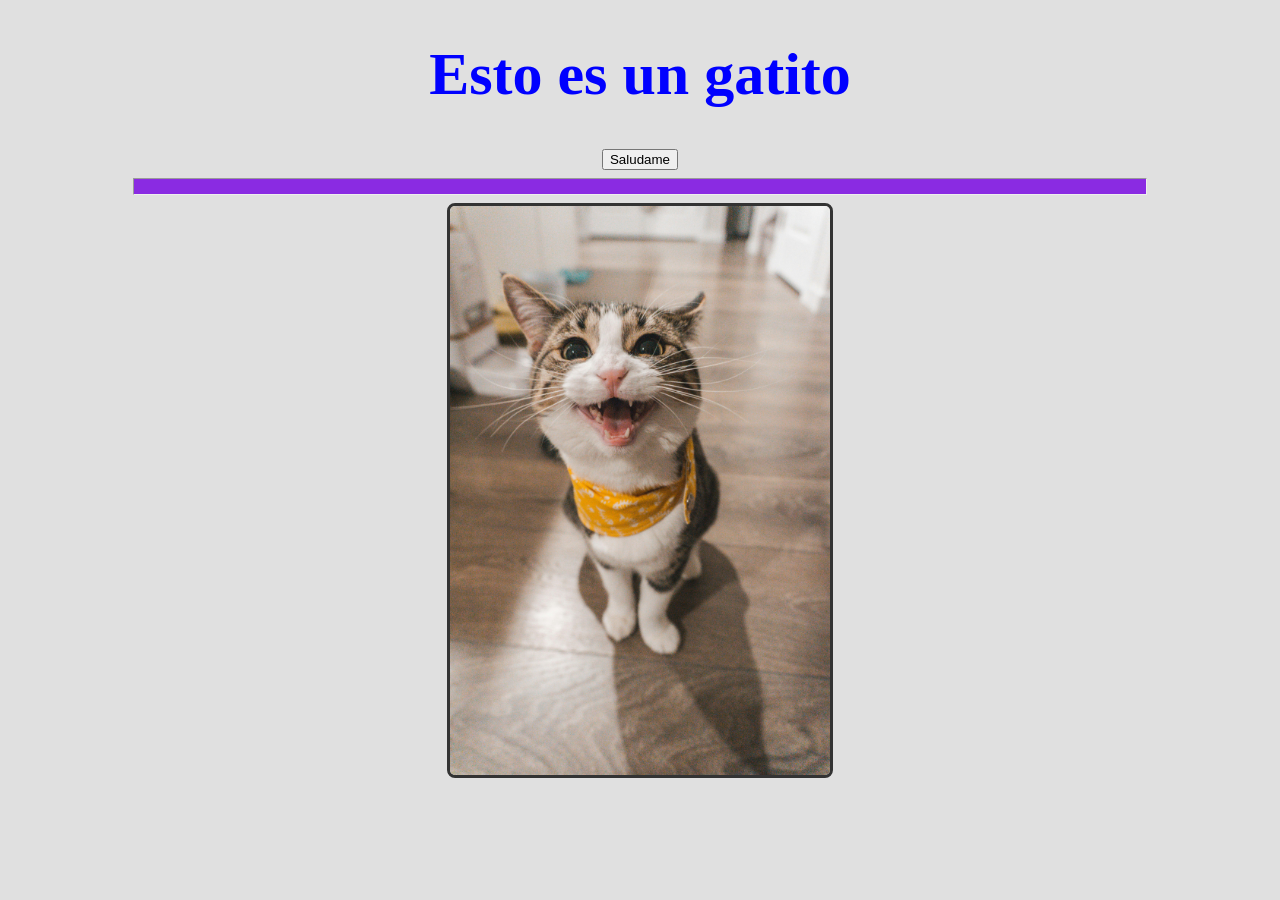
==== Introduccion_IDE/index.html @ 6d92cd9d "primer trabajo" ====
<!DOCTYPE html>
<html lang="es">
<head>
    <meta charset="UTF-8">
    <meta name="viewport" content="width=device-width, initial-scale=1.0">
    <title>Gatitos</title>
    <link rel="stylesheet" href="CSS/styles.css">
</head>

<h1>Esto es un gatito</h1>
<button type="button" onclick= "alert('Hola gatito')"  >Saludame</button>
<hr>


<div>
    <img src="imagen/Gato.jpg" alt="Esto es un gato">
</div>


<script src="js/Scripts.js"></script>
<body>
    
</body>
</html>
---- Introduccion_IDE/CSS/styles.css ----
body{
    background-color: #e0e0e0;
}

h1{
    color: blue;
    font-size: 60px;
    font-weight: bold;
    text-align: center;
}

hr{
    color: blueviolet;
    height: 15px;
    background-color: blueviolet;
    width: 80%;
}

img{
    /*dimensiones  heigth*/
    max-width: 30%;
    height: auto;
    /*bordes y esquinas*/
    border: 3px solid #333;
    border-radius: 8px;
    
    display: block;
    margin: 0 auto;
}

button{
    display: block;
    margin: 0 auto;
}
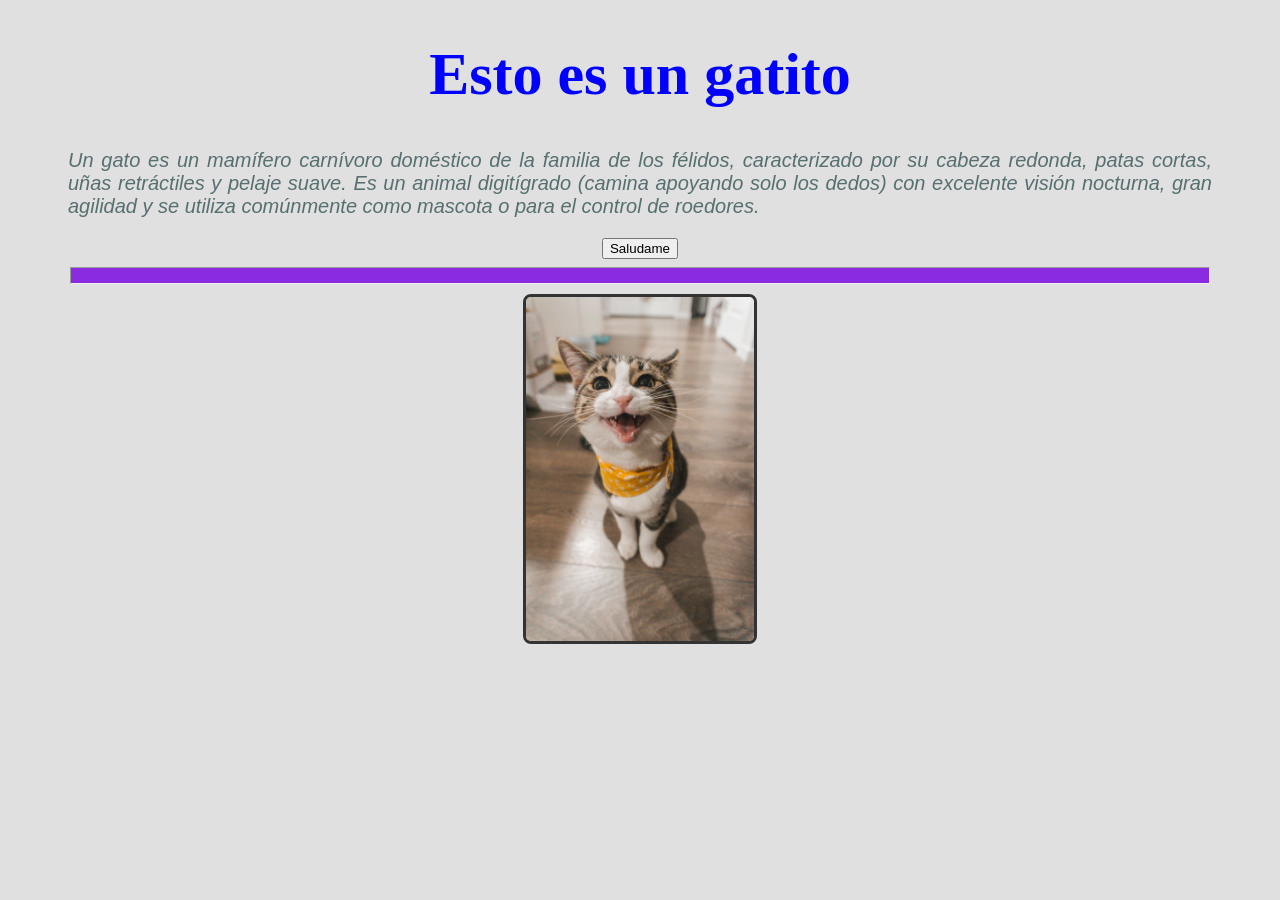
==== commit 230db87a: "Trabajo final" ====
--- a/Introduccion_IDE/index.html
+++ b/Introduccion_IDE/index.html
@@ -8,7 +8,12 @@
 </head>
 
 <h1>Esto es un gatito</h1>
-<button type="button" onclick= "alert('Hola gatito')"  >Saludame</button>
+
+<div>
+    <p>Un gato es un mamífero carnívoro doméstico de la familia de los félidos, caracterizado por su cabeza redonda, patas cortas, uñas retráctiles y pelaje suave.  Es un animal digitígrado (camina apoyando solo los dedos) con excelente visión nocturna, gran agilidad y se utiliza comúnmente como mascota o para el control de roedores.</p>
+</div>
+
+<button type="button" id="boton">Saludame</button>
 <hr>
 
 
--- a/Introduccion_IDE/CSS/styles.css
+++ b/Introduccion_IDE/CSS/styles.css
@@ -13,12 +13,12 @@
     color: blueviolet;
     height: 15px;
     background-color: blueviolet;
-    width: 80%;
+    width: 90%;
 }
 
 img{
     /*dimensiones  heigth*/
-    max-width: 30%;
+    max-width: 20%;
     height: auto;
     /*bordes y esquinas*/
     border: 3px solid #333;
@@ -31,4 +31,16 @@
 button{
     display: block;
     margin: 0 auto;
+}
+
+p{
+    font-size: 20px;
+    font-family: Verdana, Geneva, Tahoma, sans-serif;
+    font-style: italic;
+    color: rgba(47, 78, 79, 0.773);
+    text-align: justify;
+}
+
+div{
+    margin: 10px 60px;
 }
